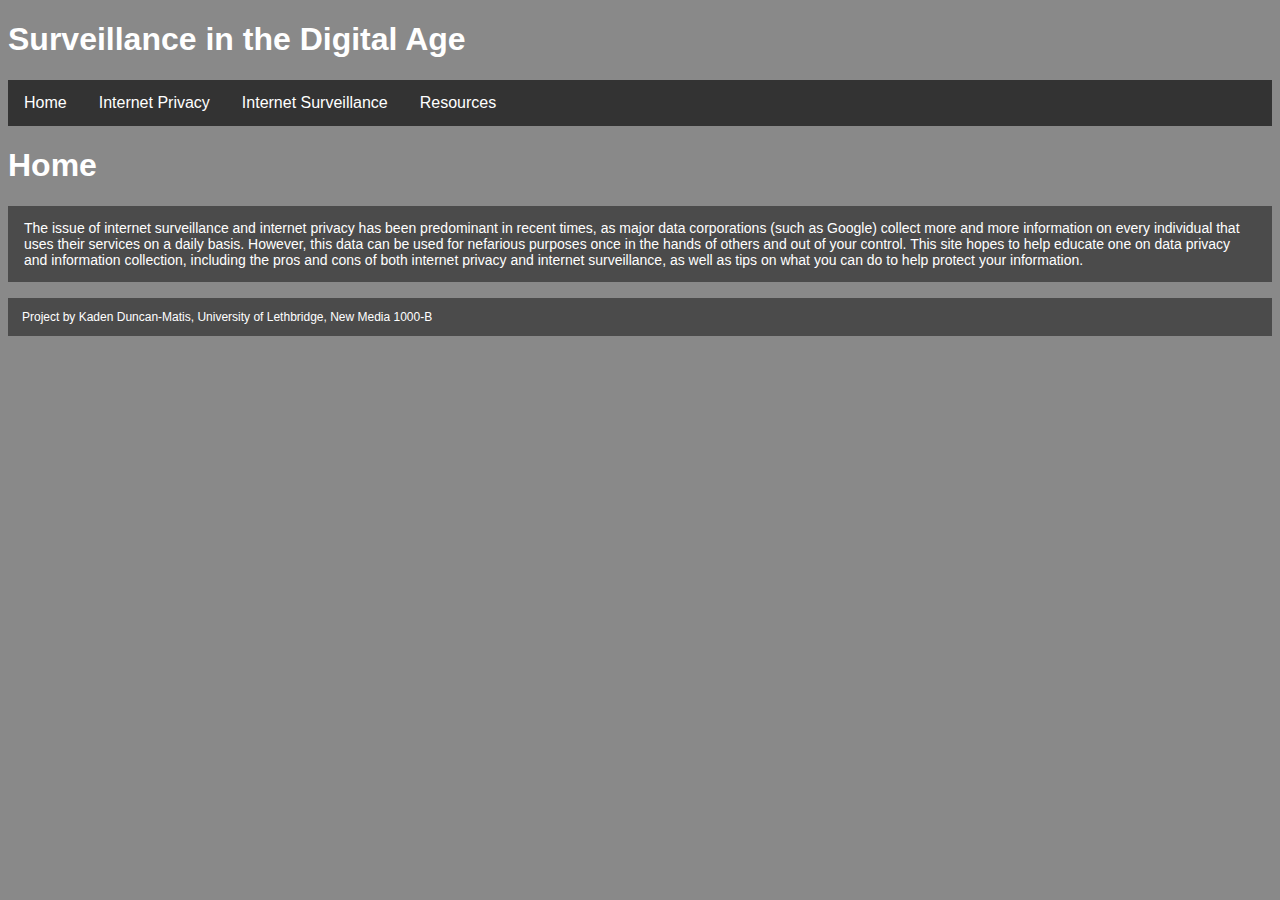
==== index.html @ e5df2c49 "First commit" ====
<!doctype html>
<html>
<head>
<meta charset="utf-8">
<title>Surveillance in the Digital Age - Home</title>
<link href="css/navbar.css" rel="stylesheet" type="text/css">
<link href="css/links.css" rel="stylesheet" type="text/css">
<link href="css/textcontainer.css" rel="stylesheet" type="text/css">
<link href="css/image.css" rel="stylesheet" type="text/css">
</head>

<body bgcolor="#898989">
	<h1 class="header"><a href="index.html">Surveillance in the Digital Age</a></h1>
<div class="navbar">
		<a href="index.html">Home</a>
	  <div class="dropdown">
			<button class="dropbtn">Internet Privacy 
				<i class="fa fa-caret-down"></i>
			</button>
		<div class="dropdown-content">
		  <a href="privacyabout.html">About Internet Privacy</a>
		  <a href="privacypro.html">Arguments for Internet Privacy</a>
		  <a href="privacycon.html">Arguments against Internet Privacy</a>
		  <a href="privacyprotect.html">How You Can Protect your Internet Privacy</a>
		</div>
  </div>
		<div class="dropdown">
    <button class="dropbtn">Internet Surveillance 
      <i class="fa fa-caret-down"></i>
    </button>
    <div class="dropdown-content">
      <a href="surveillanceabout.html">About Internet Surveillance</a>
      <a href="surveillancepro.html">Arguments for Internet Surveillance</a>
      <a href="surveillancecon.html">Arguments against Internet Surveillance</a>
    </div>
  </div> 
	<div class="dropdown">
    <button class="dropbtn">Resources 
      <i class="fa fa-caret-down"></i>
    </button>
    <div class="dropdown-content">
      <a href="pdfmaster.html">PDFs</a>
      <a href="vidmaster.html">Videos</a>
	  <a href="imgmaster.html">Images</a>
	  <a href="linksmaster.html">Other Links</a>
    </div>
  </div> 
</div><h1 class="header">Home
</h1>
<p>
  <article class="textcontainer">The issue of internet surveillance and internet privacy has been predominant in recent times, as major data corporations (such as Google) collect more and more information on every individual that uses their services on a daily basis. However, this data can be used for nefarious purposes once in the hands of others and out of your control. This site hopes to help educate one on data privacy and information collection, including the pros and cons of both internet privacy and internet surveillance, as well as tips on what you can do to help protect your information.</article></p>

<footer class="textcontainerfooter">
  <p>Project by Kaden Duncan-Matis, University of Lethbridge, New Media 1000-B</p>
</footer>
</body>
</html>
---- css/navbar.css ----
@charset "utf-8";

.navbar {
	overflow:hidden;
	background-color: #333;
	font-family: "Gill Sans", "Gill Sans MT", "Myriad Pro", "DejaVu Sans Condensed", Helvetica, Arial, "sans-serif";
}

.navbar a {
	float: left;
	font-size: 16px;
	color: white;
	text-align: center;
	padding: 14px 16px;
	text-decoration: none;
}

.dropdown {
	float: left;
	overflow: hidden;
}

.dropdown .dropbtn {
	font-size: 16px; 
	border: none;
	outline: none;
	color: white;
	padding: 14px 16px;
	background-color: inherit;
	font-family: inherit; 
	margin: 0; 
}

.navbar a:hover, .dropdown:hover .dropbtn {
	background-color: red;
}

.dropdown-content {
	display: none;
	position: absolute;
	background-color: #f9f9f9;
	min-width: 160px;
	box-shadow: 0px 8px 16px 0px rgba(0,0,0,0.2);
	z-index: 1;
}

.dropdown-content a {
	float: none;
	color: black;
	padding: 12px 16px;
	text-decoration: none;
	display: block;
	text-align: left;
}

.dropdown-content a:hover {
	background-color: #ddd;
}

.dropdown:hover .dropdown-content {
	display: block;
}
---- css/links.css ----
@charset "utf-8";
.header {
	font: bold;
	font-family: "Gill Sans", "Gill Sans MT", "Myriad Pro", "DejaVu Sans Condensed", Helvetica, Arial, "sans-serif";
	color: white;
}

.header a:link {
	text-decoration: none;
	color: white;
}

.header a:visited {
	text-decoration: none;
	color: white;
}

.header a:hover {
	text-decoration: underline;
	color: white;
}

.header a:active {
	text-decoration: underline;
	color: white;
}

.inlinelink {
	font-family: "Gill Sans", "Gill Sans MT", "Myriad Pro", "DejaVu Sans Condensed", Helvetica, Arial, "sans-serif";
	color: white;
}

.inlinelink a:link {
	text-decoration: none;
	color: white;
}

.inlinelink a:visited {
	text-decoration: none;
	color: white;
}

.inlinelink a:hover {
	text-decoration: underline;
	color: white;
}

.inlinelink a:active {
	text-decoration: none;
	color: white;
}
---- css/textcontainer.css ----
@charset "utf-8";
.textcontainer {
    overflow: hidden;
    background-color: #4B4B4B;
    font-family: "Gill Sans", "Gill Sans MT", "Myriad Pro", "DejaVu Sans Condensed", Helvetica, Arial, "sans-serif";
    font-size: 14px;
    color: white;
    text-align: left;
    padding: 14px 16px;
}

.textcontainerfooter {
	overflow: hidden;
	background-color: #4B4B4B;
	font-family: "Gill Sans", "Gill Sans MT", "Myriad Pro", "DejaVu Sans Condensed", Helvetica, Arial, "sans-serif";
	font-size: 12px;
	font:italic;
	color: white;
	text-align: left;
	padding-left: 14px;
}
---- css/image.css ----
@charset "utf-8";
.icon {
border-radius: 10px;
}
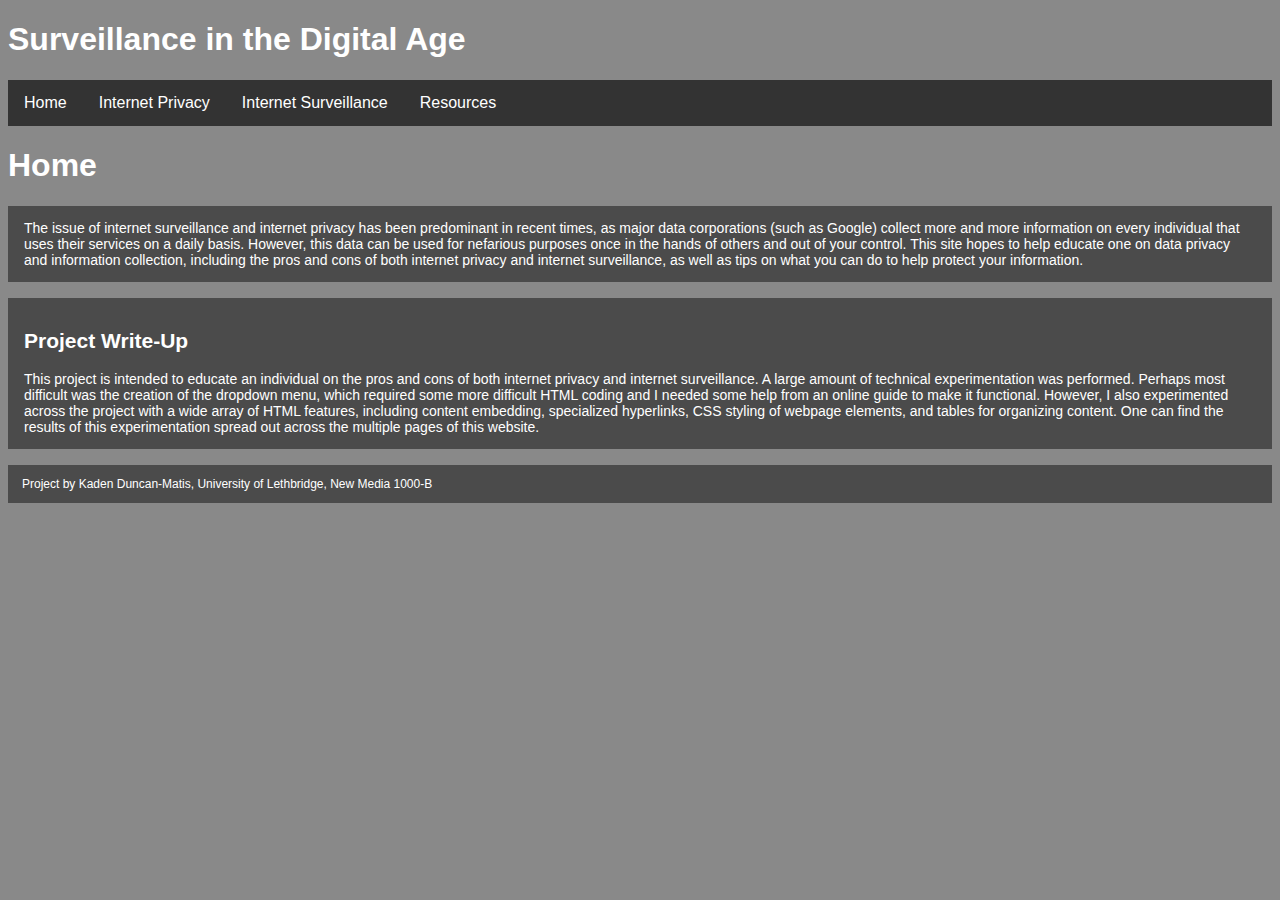
==== commit 5ab97bfd: "Add files via upload" ====
--- a/index.html
+++ b/index.html
@@ -1,57 +1,56 @@
-<!doctype html>
-<html>
-<head>
-<meta charset="utf-8">
-<title>Surveillance in the Digital Age - Home</title>
-<link href="css/navbar.css" rel="stylesheet" type="text/css">
-<link href="css/links.css" rel="stylesheet" type="text/css">
-<link href="css/textcontainer.css" rel="stylesheet" type="text/css">
-<link href="css/image.css" rel="stylesheet" type="text/css">
-</head>
-
-<body bgcolor="#898989">
-	<h1 class="header"><a href="index.html">Surveillance in the Digital Age</a></h1>
-<div class="navbar">
-		<a href="index.html">Home</a>
-	  <div class="dropdown">
-			<button class="dropbtn">Internet Privacy 
-				<i class="fa fa-caret-down"></i>
-			</button>
-		<div class="dropdown-content">
-		  <a href="privacyabout.html">About Internet Privacy</a>
-		  <a href="privacypro.html">Arguments for Internet Privacy</a>
-		  <a href="privacycon.html">Arguments against Internet Privacy</a>
-		  <a href="privacyprotect.html">How You Can Protect your Internet Privacy</a>
-		</div>
-  </div>
-		<div class="dropdown">
-    <button class="dropbtn">Internet Surveillance 
-      <i class="fa fa-caret-down"></i>
-    </button>
-    <div class="dropdown-content">
-      <a href="surveillanceabout.html">About Internet Surveillance</a>
-      <a href="surveillancepro.html">Arguments for Internet Surveillance</a>
-      <a href="surveillancecon.html">Arguments against Internet Surveillance</a>
-    </div>
-  </div> 
-	<div class="dropdown">
-    <button class="dropbtn">Resources 
-      <i class="fa fa-caret-down"></i>
-    </button>
-    <div class="dropdown-content">
-      <a href="pdfmaster.html">PDFs</a>
-      <a href="vidmaster.html">Videos</a>
-	  <a href="imgmaster.html">Images</a>
-	  <a href="linksmaster.html">Other Links</a>
-    </div>
-  </div> 
-</div><h1 class="header">Home
-</h1>
-<p>
-  <article class="textcontainer">The issue of internet surveillance and internet privacy has been predominant in recent times, as major data corporations (such as Google) collect more and more information on every individual that uses their services on a daily basis. However, this data can be used for nefarious purposes once in the hands of others and out of your control. This site hopes to help educate one on data privacy and information collection, including the pros and cons of both internet privacy and internet surveillance, as well as tips on what you can do to help protect your information.</article></p>
-
-<footer class="textcontainerfooter">
-  <p>Project by Kaden Duncan-Matis, University of Lethbridge, New Media 1000-B</p>
-</footer>
-</body>
+<!doctype html>
+<html>
+<head>
+<meta charset="utf-8">
+<title>Surveillance in the Digital Age - Home</title>
+<link href="css/style.css" rel="stylesheet" type="text/css">
+</head>
+
+<body bgcolor="#898989">
+	<h1 class="header"><a href="index.html">Surveillance in the Digital Age</a></h1>
+<div class="navbar">
+		<a href="index.html">Home</a>
+	  <div class="dropdown">
+			<button class="dropbtn">Internet Privacy 
+				<i class="fa fa-caret-down"></i>
+			</button>
+		<div class="dropdown-content">
+		  <a href="privacyabout.html">About Internet Privacy</a>
+		  <a href="privacypro.html">Arguments for Internet Privacy</a>
+		  <a href="privacycon.html">Arguments against Internet Privacy</a>
+		  <a href="privacyprotect.html">How You Can Protect your Internet Privacy</a>
+		</div>
+  </div>
+		<div class="dropdown">
+    <button class="dropbtn">Internet Surveillance 
+      <i class="fa fa-caret-down"></i>
+    </button>
+    <div class="dropdown-content">
+      <a href="surveillanceabout.html">About Internet Surveillance</a>
+      <a href="surveillancepro.html">Arguments for Internet Surveillance</a>
+      <a href="surveillancecon.html">Arguments against Internet Surveillance</a>
+    </div>
+  </div> 
+	<div class="dropdown">
+    <button class="dropbtn">Resources 
+      <i class="fa fa-caret-down"></i>
+    </button>
+    <div class="dropdown-content">
+      <a href="pdfmaster.html">PDFs</a>
+      <a href="vidmaster.html">Videos</a>
+	  <a href="imgmaster.html">Images</a>
+	  <a href="linksmaster.html">Other Links</a>
+    </div>
+  </div> 
+</div><h1 class="header">Home
+</h1>
+<p>
+  <article class="textcontainer">The issue of internet surveillance and internet privacy has been predominant in recent times, as major data corporations (such as Google) collect more and more information on every individual that uses their services on a daily basis. However, this data can be used for nefarious purposes once in the hands of others and out of your control. This site hopes to help educate one on data privacy and information collection, including the pros and cons of both internet privacy and internet surveillance, as well as tips on what you can do to help protect your information.</article></p><article class="textcontainer"><h2>Project Write-Up</h2>
+	This project is intended to educate an individual on the pros and cons of both internet privacy and internet surveillance. 
+	A large amount of technical experimentation was performed. Perhaps most difficult was the creation of the dropdown menu, which required some more difficult HTML coding and I needed some help from an online guide to make it functional. However, I also experimented across the project with a wide array of HTML features, including content embedding, specialized hyperlinks, CSS styling of webpage elements, and tables for organizing content. One can find the results of this experimentation spread out across the multiple pages of this website.</article>
+  </p>
+<footer class="textcontainerfooter">
+  <p>Project by Kaden Duncan-Matis, University of Lethbridge, New Media 1000-B</p>
+</footer>
+</body>
 </html>--- a/css/style.css
+++ b/css/style.css
@@ -0,0 +1,149 @@
+@charset "utf-8";
+
+.navbar {
+	overflow:hidden;
+	background-color: #333;
+	font-family: "Gill Sans", "Gill Sans MT", "Myriad Pro", "DejaVu Sans Condensed", Helvetica, Arial, "sans-serif";
+}
+
+.navbar a {
+	float: left;
+	font-size: 16px;
+	color: white;
+	text-align: center;
+	padding: 14px 16px;
+	text-decoration: none;
+}
+
+.dropdown {
+	float: left;
+	overflow: hidden;
+}
+
+.dropdown .dropbtn {
+	font-size: 16px; 
+	border: none;
+	outline: none;
+	color: white;
+	padding: 14px 16px;
+	background-color: inherit;
+	font-family: inherit; 
+	margin: 0; 
+}
+
+.navbar a:hover, .dropdown:hover .dropbtn {
+	background-color: red;
+}
+
+.dropdown-content {
+	display: none;
+	position: absolute;
+	background-color: #f9f9f9;
+	min-width: 160px;
+	box-shadow: 0px 8px 16px 0px rgba(0,0,0,0.2);
+	z-index: 1;
+}
+
+.dropdown-content a {
+	float: none;
+	color: black;
+	padding: 12px 16px;
+	text-decoration: none;
+	display: block;
+	text-align: left;
+}
+
+.dropdown-content a:hover {
+	background-color: #ddd;
+}
+
+.dropdown:hover .dropdown-content {
+	display: block;
+}
+
+.icon {
+border-radius: 10px;
+}
+
+.header {
+	font: bold;
+	font-family: "Gill Sans", "Gill Sans MT", "Myriad Pro", "DejaVu Sans Condensed", Helvetica, Arial, "sans-serif";
+	color: white;
+}
+
+.header a:link {
+	text-decoration: none;
+	color: white;
+}
+
+.header a:visited {
+	text-decoration: none;
+	color: white;
+}
+
+.header a:hover {
+	text-decoration: underline;
+	color: white;
+}
+
+.header a:active {
+	text-decoration: underline;
+	color: white;
+}
+
+.inlinelink {
+	font-family: "Gill Sans", "Gill Sans MT", "Myriad Pro", "DejaVu Sans Condensed", Helvetica, Arial, "sans-serif";
+	color: white;
+}
+
+.inlinelink a:link {
+	text-decoration: none;
+	color: white;
+}
+
+.inlinelink a:visited {
+	text-decoration: none;
+	color: white;
+}
+
+.inlinelink a:hover {
+	text-decoration: underline;
+	color: white;
+}
+
+.inlinelink a:active {
+	text-decoration: none;
+	color: white;
+}
+
+.textcontainer {
+    overflow: hidden;
+    background-color: #4B4B4B;
+    font-family: "Gill Sans", "Gill Sans MT", "Myriad Pro", "DejaVu Sans Condensed", Helvetica, Arial, "sans-serif";
+    font-size: 14px;
+    color: white;
+    text-align: left;
+    padding: 14px 16px;
+}
+
+.textcontainerfooter {
+	overflow: hidden;
+	background-color: #4B4B4B;
+	font-family: "Gill Sans", "Gill Sans MT", "Myriad Pro", "DejaVu Sans Condensed", Helvetica, Arial, "sans-serif";
+	font-size: 12px;
+	font:italic;
+	color: white;
+	text-align: left;
+	padding-left: 14px;
+}
+
+.imagetextcontainer {
+	display:flex;
+	align-items:center;
+	flex-direction: row;
+}
+
+.image {
+	border-width: 5px;
+	border-color: white;
+	border-style: solid;